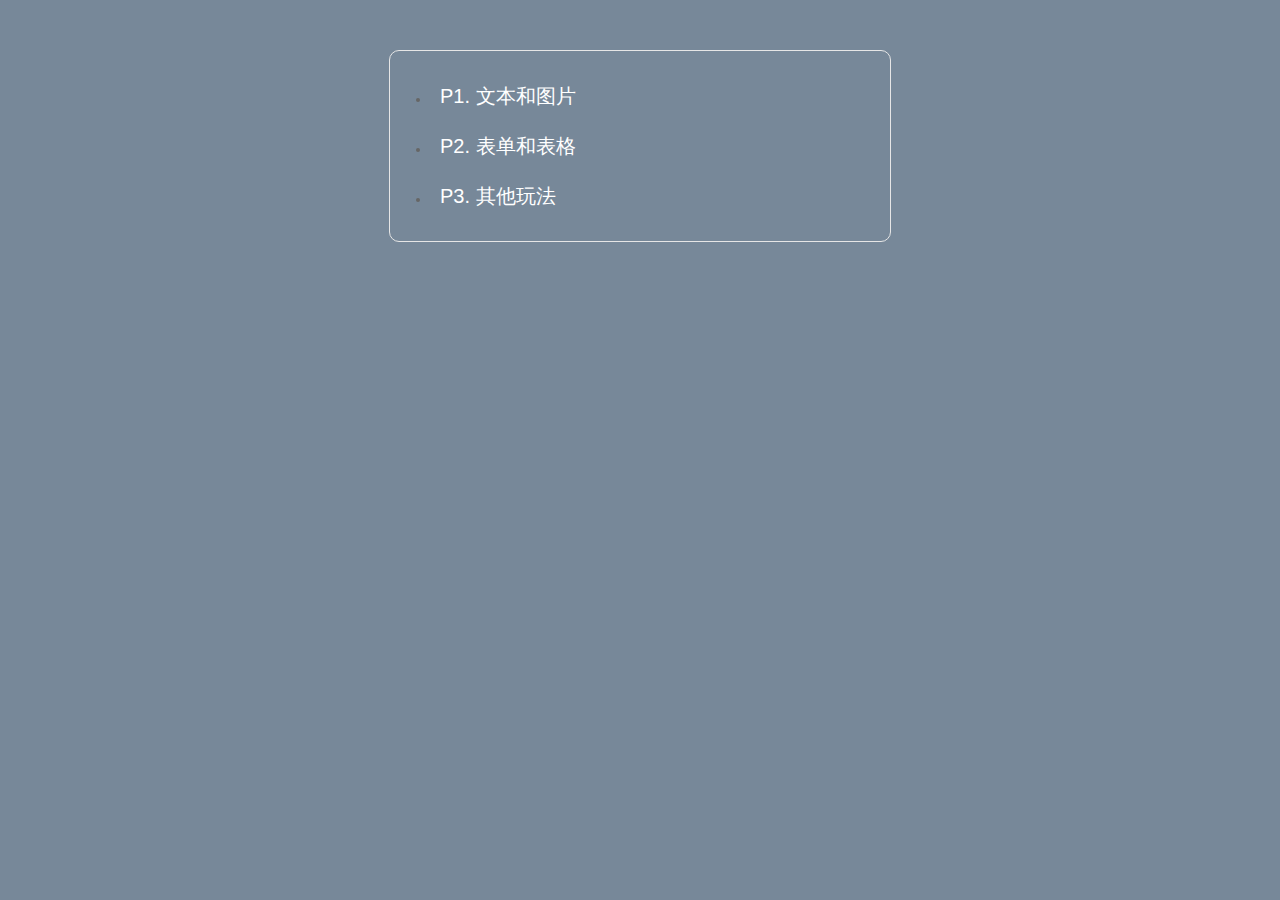
==== index.html @ 2adeaa4f "first commit." ====
<!DOCTYPE html>
<html>
<head>
    <meta charset="utf-8" />
    <title>前端作品列表</title>
    <script type="text/javascript" src="scripts/jquery-3.1.1.js"></script>
    <link rel="stylesheet" type="text/css" href="styles/basic.css" />
    <script type="text/javascript" src="scripts/global.js"></script>
</head>
<body>
    <div id="list">
        <ul>
            <li>
                <h1><a href="#">P1. 文本和图片</a></h1>
                <dl></dl>
            </li>
            <li>
                <h1><a href="#">P2. 表单和表格</a></h1>
                <dl></dl>
            </li>
            <li>
                <h1><a href="#">P3. 其他玩法</a></h1>
                <dl></dl>
            </li>
        </ul>
    </div>
</body>
</html>
---- styles/basic.css ----
@import url(layout.css);
@import url(color.css);
@import url(typography.css);
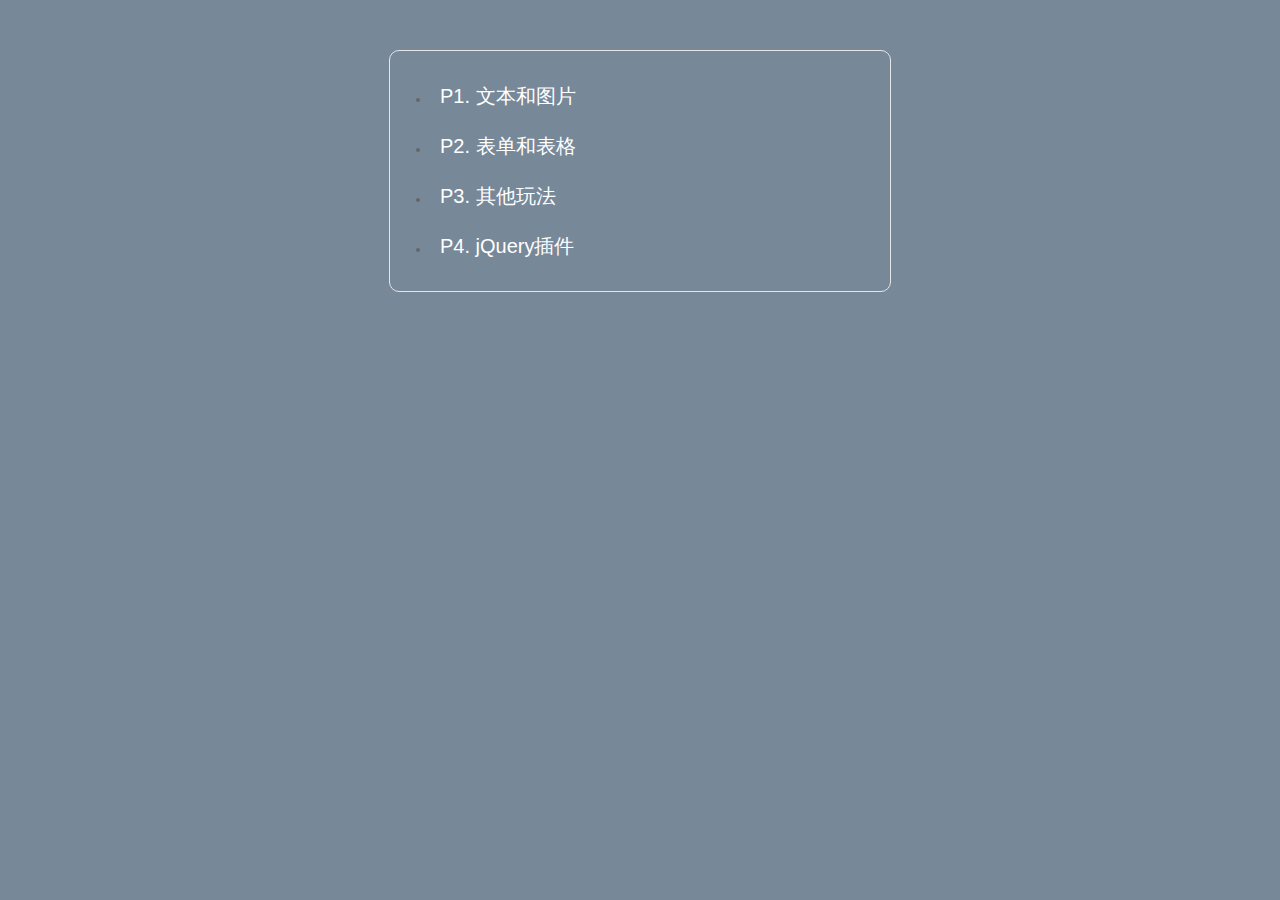
==== commit d72bd98e: "jQuery插件Validation" ====
--- a/index.html
+++ b/index.html
@@ -22,6 +22,10 @@
                 <h1><a href="#">P3. 其他玩法</a></h1>
                 <dl></dl>
             </li>
+            <li>
+                <h1><a href="#">P4. jQuery插件</a></h1>
+                <dl></dl>
+            </li>
         </ul>
     </div>
 </body>
--- a/styles/basic.css
+++ b/styles/basic.css
@@ -1,3 +1,4 @@
 @import url(layout.css);
 @import url(color.css);
-@import url(typography.css);+@import url(typography.css);
+@import url(validation.css);